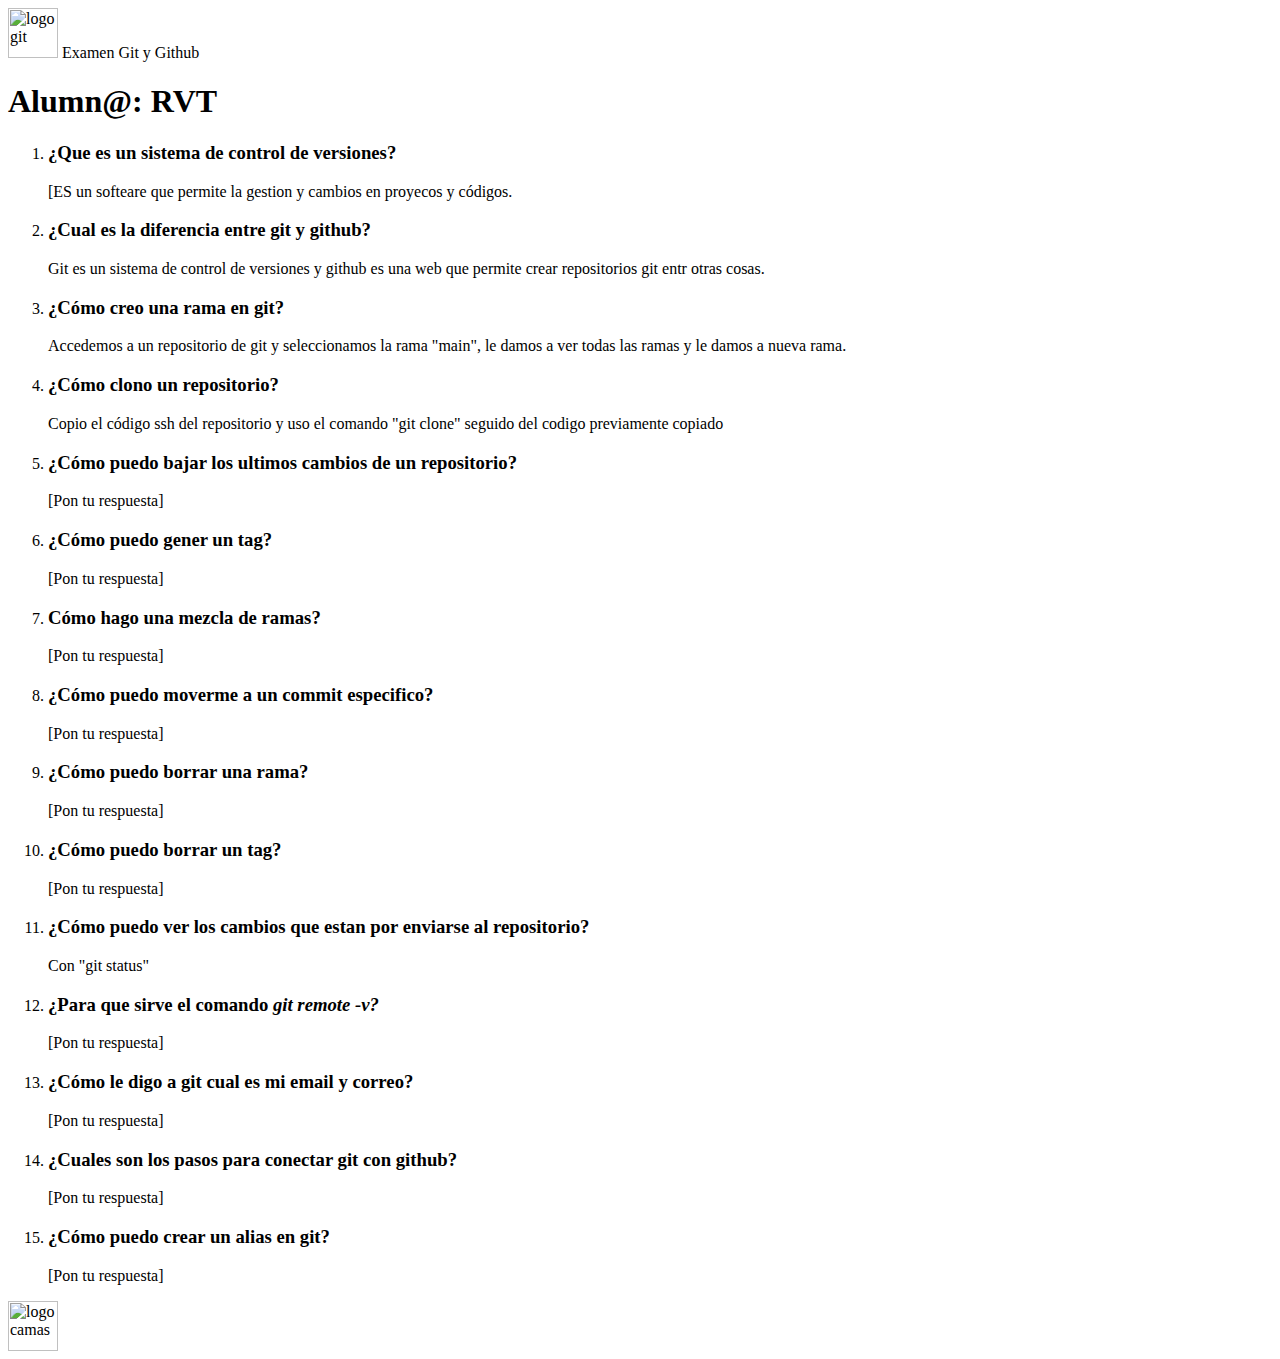
==== ejercicioGIT.html @ 642373aa "Ejercicio 1 realizado" ====
<html>
<head>
    <meta charset="UTF-8">
    <title>.: Examen :.</title>
    <link rel="stylesheet" href="./css/styles.css" />
</head>
<body>
    <div id="container">
        <div id="cabecera">
            <img  height="50"  id="logo"
                src="https://upload.wikimedia.org/wikipedia/commons/thumb/3/3f/Git_icon.svg/2048px-Git_icon.svg.png"  alt="logo git"/>
            Examen
            <span id="tagline">Git y Github</span>
        </div>
        <div id="post">
            <h1>Alumn@: RVT</h1>
            <ol>
                <li>
                    <h3>¿Que es un sistema de control de versiones?</h3>
                    [ES un softeare que permite la gestion y cambios en proyecos y códigos.
                </li>
                <li>
                    <h3>¿Cual es la diferencia entre git y github?</h3>
                    Git es un sistema de control de versiones y github es una web que permite crear repositorios git entr otras cosas.
                </li>
                <li>
                    <h3>¿Cómo creo una rama en git?</h3>
                    Accedemos a un repositorio de git y seleccionamos la rama "main", le damos a ver todas las ramas y le damos a nueva rama.
                </li>
                <li>
                    <h3>¿Cómo clono un repositorio?</h3>
                    Copio el código ssh del repositorio y uso el comando "git clone" seguido del codigo previamente copiado
                </li>
                <li>
                    <h3>¿Cómo puedo bajar los ultimos cambios de un repositorio?</h3>
                    [Pon tu respuesta]
                </li>
                <li>
                    <h3>¿Cómo puedo gener un tag?</h3>
                    [Pon tu respuesta]
                </li>
                <li>
                    <h3>Cómo hago una mezcla de ramas?</h3>
                    [Pon tu respuesta]
                </li>
                <li>
                    <h3>¿Cómo puedo moverme a un commit especifico?</h3>
                    [Pon tu respuesta]
                </li>
                <li>
                    <h3>¿Cómo puedo borrar una rama?</h3>
                    [Pon tu respuesta]
                </li>
                <li>
                    <h3>¿Cómo puedo borrar un tag?</h3>
                    [Pon tu respuesta]
                </li>
                <li>
                    <h3>¿Cómo puedo ver los cambios que estan por enviarse al repositorio?</h3>
                    Con "git status"
                </li>
                <li>
                    <h3>¿Para que sirve el comando <em>git remote -v?</em></h3>
                    [Pon tu respuesta]
                </li>
                <li>
                    <h3>¿Cómo le digo a git cual es mi email y correo?</h3>
                    [Pon tu respuesta]
                </li>
                <li>
                    <h3>¿Cuales son los pasos para conectar git con github?</h3>
                    [Pon tu respuesta]
                </li>
                <li>
                    <h3>¿Cómo puedo crear un alias en git?</h3>
                    [Pon tu respuesta]
                </li>
            </ol>
        </div>
        <div id="footer">
            <img height="50" src="https://www.alianzafpdual.es/wp-content/uploads/2022/01/IES-CAMAS_logo.png" alt="logo camas">
        </div>
    </div>
</body>

</html>
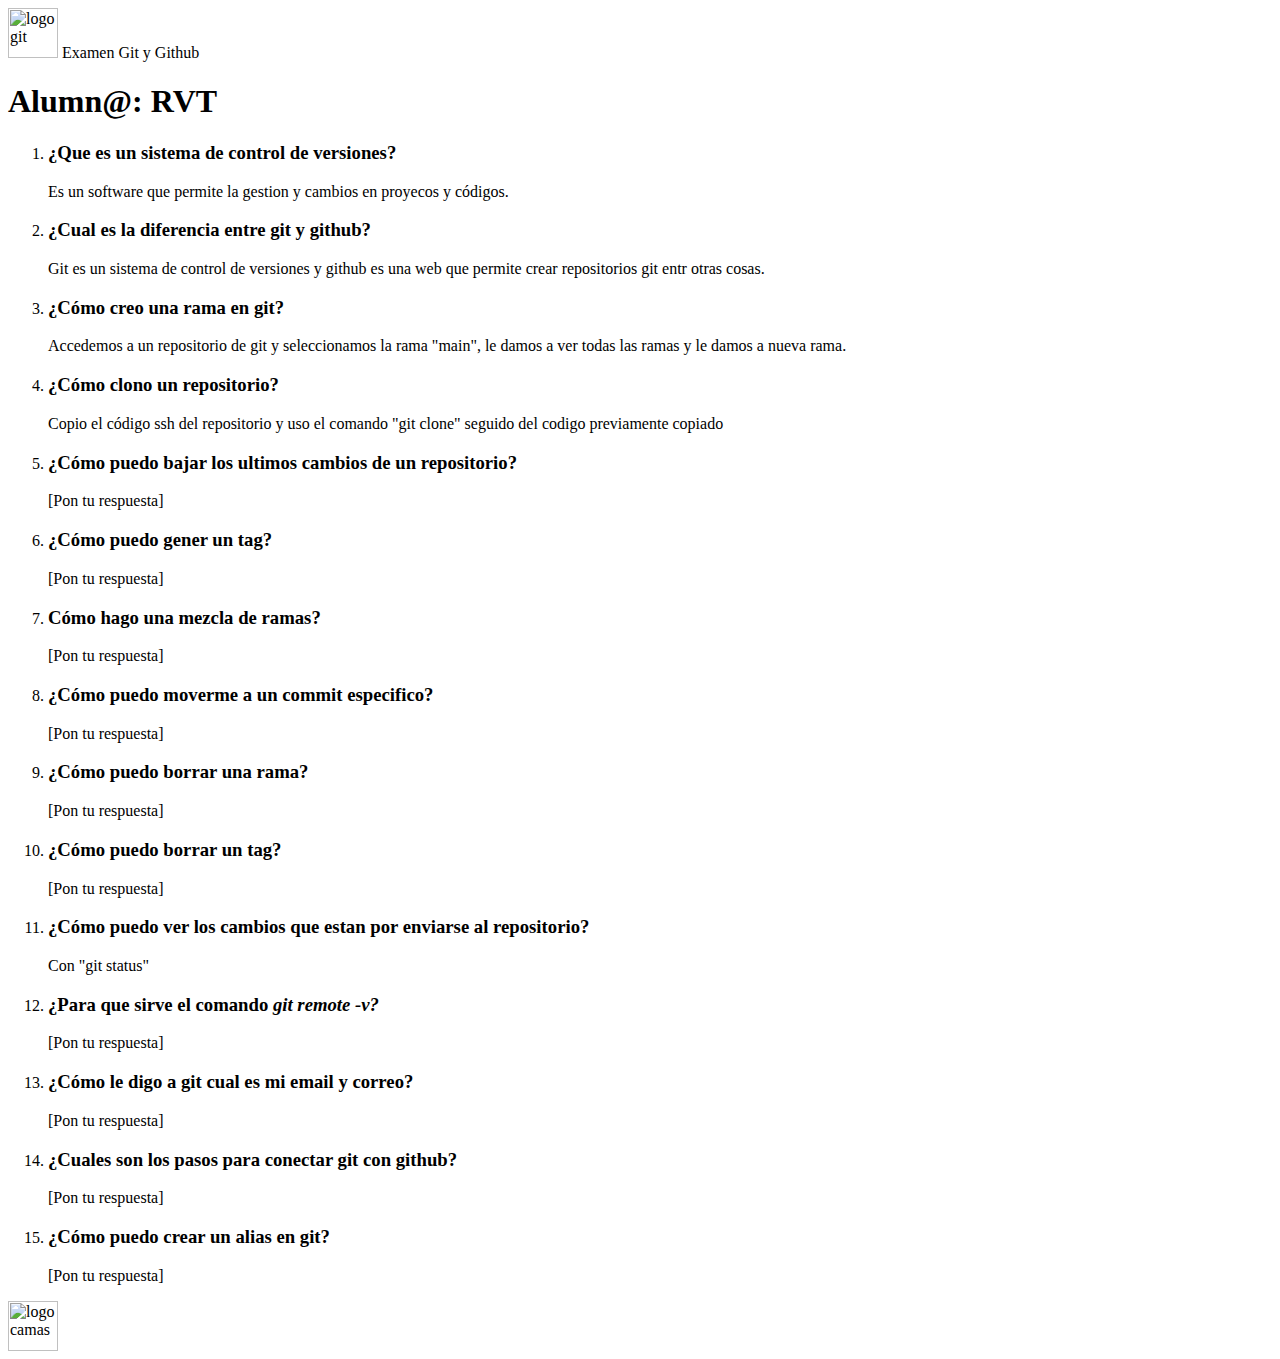
==== commit fab1ba40: "Ejercicio 1 realizado" ====
--- a/ejercicioGIT.html
+++ b/ejercicioGIT.html
@@ -3,6 +3,9 @@
     <meta charset="UTF-8">
     <title>.: Examen :.</title>
     <link rel="stylesheet" href="./css/styles.css" />
+    <style>
+        background-color: 
+    </style>
 </head>
 <body>
     <div id="container">
@@ -17,7 +20,7 @@
             <ol>
                 <li>
                     <h3>¿Que es un sistema de control de versiones?</h3>
-                    [ES un softeare que permite la gestion y cambios en proyecos y códigos.
+                    Es un software que permite la gestion y cambios en proyecos y códigos.
                 </li>
                 <li>
                     <h3>¿Cual es la diferencia entre git y github?</h3>
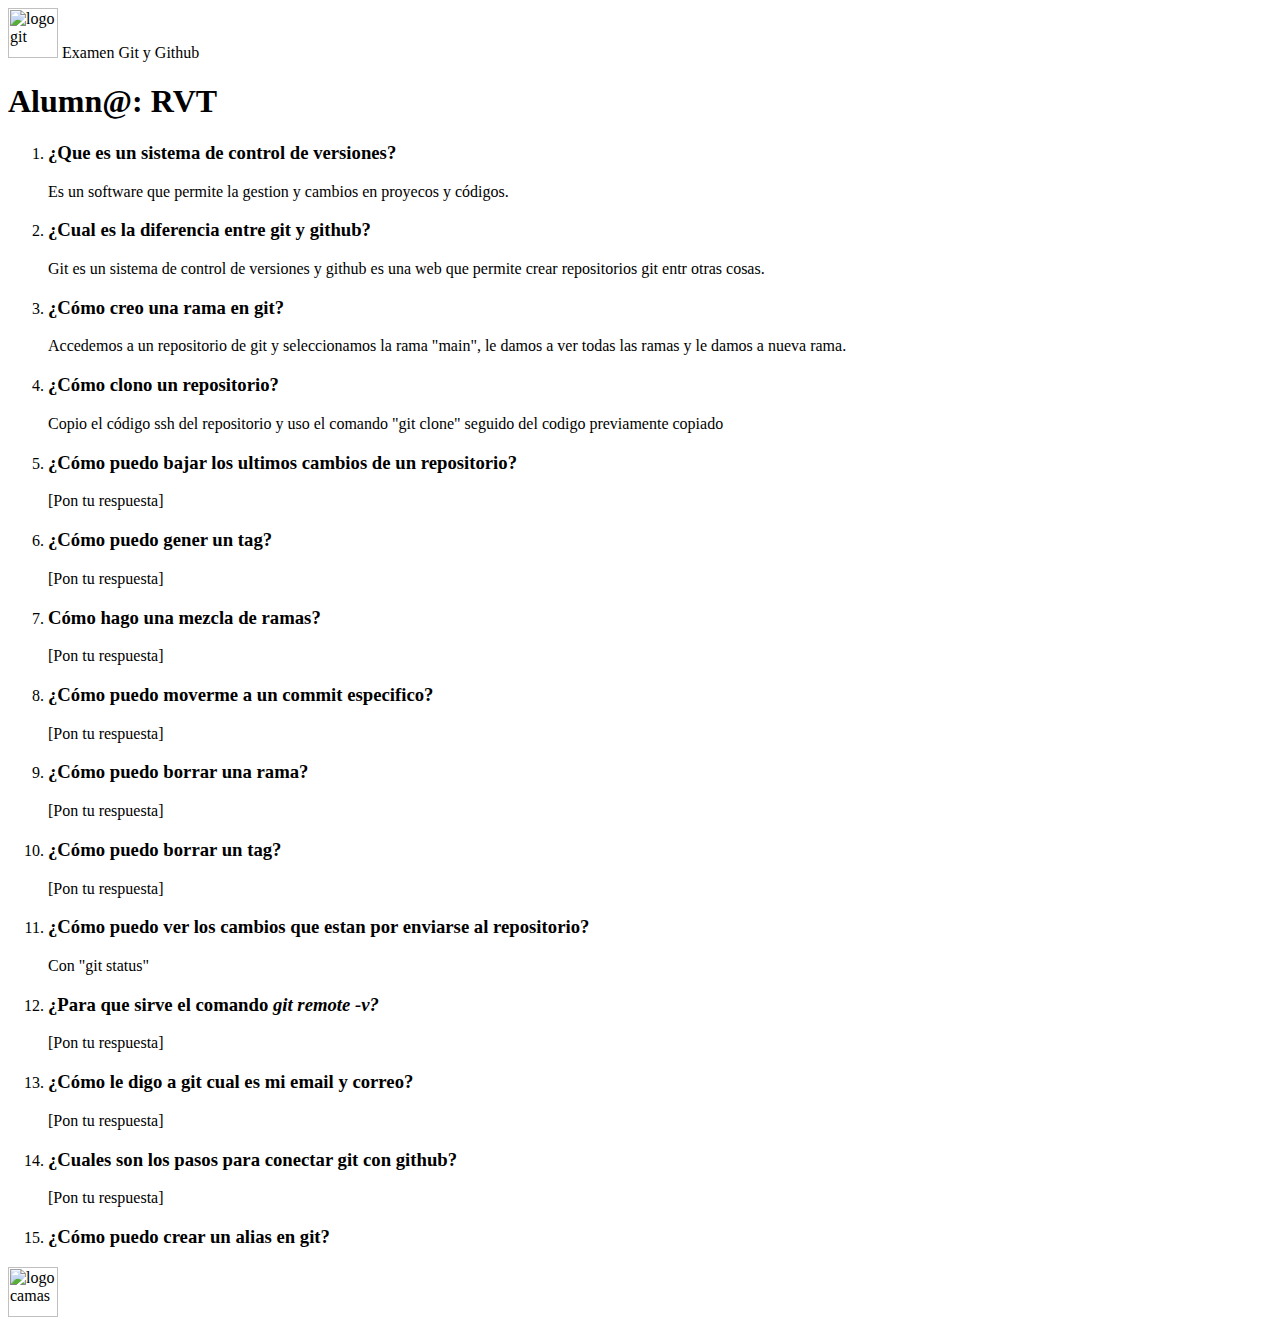
==== commit a9a17749: "Cambio fondo pantalla" ====
--- a/ejercicioGIT.html
+++ b/ejercicioGIT.html
@@ -2,10 +2,7 @@
 <head>
     <meta charset="UTF-8">
     <title>.: Examen :.</title>
-    <link rel="stylesheet" href="./css/styles.css" />
-    <style>
-        background-color: 
-    </style>
+    <link rel="stylesheet" href="./styles.css" />
 </head>
 <body>
     <div id="container">
@@ -76,7 +73,7 @@
                 </li>
                 <li>
                     <h3>¿Cómo puedo crear un alias en git?</h3>
-                    [Pon tu respuesta]
+                    
                 </li>
             </ol>
         </div>
--- a/styles.css
+++ b/styles.css
@@ -0,0 +1,4 @@
+body{
+    background-image: url(https://media.istockphoto.com/id/1459373176/es/vector/fondo-abstracto-desenfocado-primavera-verano-mar.jpg?s=612x612&w=0&k=20&c=3TfmQIt0uGI0br0VwykBoOzJ1-IAUuGztrzkd3KbaUQ=);
+    background-size: cover;
+}